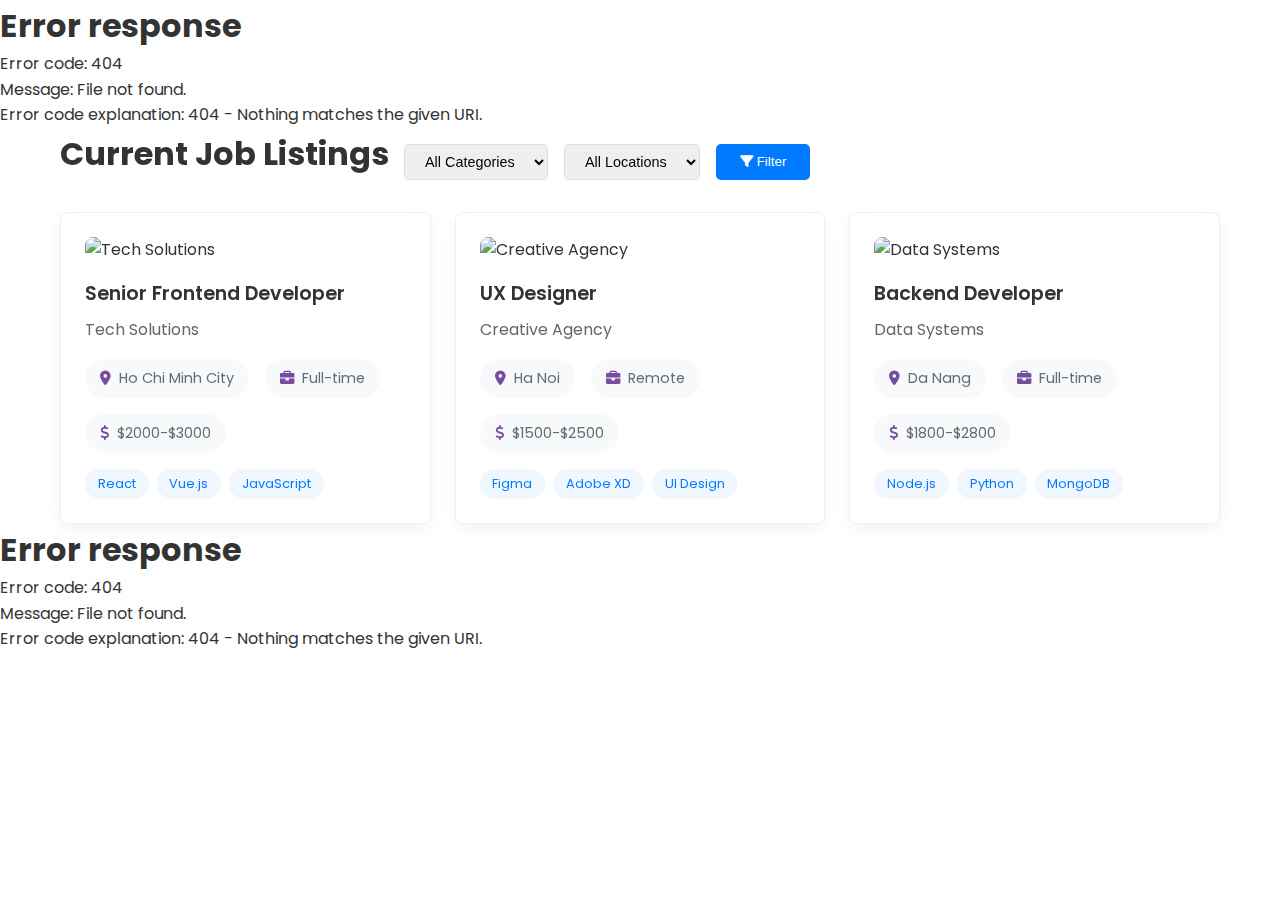
==== job-current.html @ b830d2dd "update" ====
<!DOCTYPE html>
<html lang="en">
<head>
    <meta charset="UTF-8">
    <meta name="viewport" content="width=device-width, initial-scale=1.0">
    <title>Current Jobs - WebTimViec</title>
    <!-- Font Awesome -->
    <link rel="stylesheet" href="https://cdnjs.cloudflare.com/ajax/libs/font-awesome/6.0.0/css/all.min.css">
    <!-- Google Fonts -->
    <link href="https://fonts.googleapis.com/css2?family=Poppins:wght@300;400;500;600;700&display=swap" rel="stylesheet">
    <!-- AOS Animation -->
    <link href="https://unpkg.com/aos@2.3.1/dist/aos.css" rel="stylesheet">
    <!-- Custom CSS -->
    <link rel="stylesheet" href="css/components.css">
    <link rel="stylesheet" href="css/style.css">
    <link rel="stylesheet" href="css/job-current.css">
</head>
<body>
    <div id="header-placeholder"></div>

    <div class="container mt-5">
        <div class="job-header" data-aos="fade-up">
            <h1>Current Job Listings</h1>
            <div class="filter-section">
                <select class="filter-select">
                    <option value="">All Categories</option>
                    <option value="tech">Technology</option>
                    <option value="marketing">Marketing</option>
                    <option value="design">Design</option>
                </select>
                <select class="filter-select">
                    <option value="">All Locations</option>
                    <option value="hcm">Ho Chi Minh</option>
                    <option value="hn">Ha Noi</option>
                    <option value="dn">Da Nang</option>
                </select>
                <button class="filter-btn"><i class="fas fa-filter"></i> Filter</button>
            </div>
        </div>

        <div class="job-grid" id="jobList">
            <!-- Jobs will be loaded dynamically -->
        </div>
    </div>

    <div id="footer-placeholder"></div>

    <!-- Scripts -->
    <script src="https://unpkg.com/aos@2.3.1/dist/aos.js"></script>
    <script src="js/components.js"></script>
    <script src="js/job-current.js"></script>
</body>
</html>
---- css/components.css ----
/* Header Styles */
.header {
    position: fixed;
    top: 0;
    left: 0;
    width: 100%;
    background: rgba(255, 255, 255, 0.95);
    box-shadow: 0 2px 10px rgba(0,0,0,0.1);
    z-index: 1000;
    backdrop-filter: blur(10px);
}

.header-wrapper {
    display: flex;
    align-items: center;
    justify-content: space-between;
    padding: 15px 0;
}

.logo img {
    height: 40px;
}

.main-nav ul {
    display: flex;
    list-style: none;
    gap: 30px;
}

.main-nav a {
    color: #333;
    text-decoration: none;
    font-weight: 500;
    transition: color 0.3s ease;
}

.main-nav a:hover {
    color: #764ba2;
}

.main-nav a.active {
    color: #764ba2;
}

.header-right {
    display: flex;
    align-items: center;
    gap: 20px;
}

.user-actions {
    display: flex;
    gap: 15px;
}

.btn {
    padding: 10px 20px;
    border-radius: 25px;
    font-weight: 500;
    text-decoration: none;
    transition: all 0.3s ease;
}

.btn-outline {
    border: 2px solid #764ba2;
    color: #764ba2;
}

.btn-outline:hover {
    background: #764ba2;
    color: white;
}

.btn-primary {
    background: #764ba2;
    color: white;
}

.btn-primary:hover {
    background: #667eea;
    transform: translateY(-2px);
}

.search-bar {
    display: flex;
    align-items: center;
    background: #f5f5f5;
    border-radius: 25px;
    padding: 5px;
    margin-right: 20px;
    transition: all 0.3s ease;
}

.search-bar:focus-within {
    background: #fff;
    box-shadow: 0 0 10px rgba(118, 75, 162, 0.2);
}

.search-bar input {
    background: transparent;
    border: none;
    padding: 8px 15px;
    width: 200px;
    font-size: 0.9rem;
    color: #333;
}

.search-bar input::placeholder {
    color: #999;
}

.search-bar input:focus {
    outline: none;
}

.search-bar button {
    background: #764ba2;
    border: none;
    width: 35px;
    height: 35px;
    border-radius: 50%;
    color: white;
    cursor: pointer;
    transition: all 0.3s ease;
    display: flex;
    align-items: center;
    justify-content: center;
}

.search-bar button:hover {
    background: #667eea;
    transform: translateY(-2px);
}

.search-bar button i {
    font-size: 0.9rem;
}

/* Footer Styles */
.footer {
    background: #1a1a1a;
    color: #fff;
    padding: 60px 0 0;
}

.footer-content {
    display: grid;
    grid-template-columns: repeat(auto-fit, minmax(250px, 1fr));
    gap: 40px;
    margin-bottom: 40px;
}

.footer-section h3 {
    color: #fff;
    font-size: 1.2rem;
    margin-bottom: 20px;
    position: relative;
}

.footer-section h3::after {
    content: '';
    position: absolute;
    left: 0;
    bottom: -8px;
    width: 40px;
    height: 2px;
    background: #764ba2;
}

.footer-section p {
    color: white;
    line-height: 1.8;
}

.footer-section ul {
    list-style: none;
}

.footer-section ul li {
    margin-bottom: 12px;
}

.footer-section ul li a {
    color: white;
    text-decoration: none;
    transition: color 0.3s ease;
}

.footer-section ul li a:hover {
    color: #764ba2;
}

.footer-section ul li i {
    margin-right: 10px;
    color: #764ba2;
}

.social-links {
    display: flex;
    gap: 15px;
}

.social-links a {
    display: flex;
    text-decoration: none;
    align-items: center;
    justify-content: center;
    width: 35px;
    height: 35px;
    background: rgba(255,255,255,0.1);
    border-radius: 50%;
    color: #fff;
    transition: all 0.3s ease;
}

.social-links a:hover {
    background: #764ba2;
    transform: translateY(-3px);
}

.footer-bottom {
    text-align: center;
    padding: 20px 0;
    border-top: 1px solid rgba(255,255,255,0.1);
}

.footer-bottom p {
    color: #666;
}

/* Update logo styles */
.logo {
    display: flex;
    align-items: center;
}

.animated-logo {
    height: 40px;
    width: 120px;
    transition: transform 0.3s ease;
}

.animated-logo:hover {
    transform: scale(1.05);
}

.fallback-logo {
    height: 40px;
    width: auto;
}
---- css/style.css ----
/* General Styles */
* {
    margin: 0;
    padding: 0;
    box-sizing: border-box;
}

body {
    font-family: 'Poppins', sans-serif;
    line-height: 1.6;
    color: #333;
    overflow-x: hidden;
}

.container {
    max-width: 1200px;
    margin: 0 auto;
    padding: 0 20px;
}

/* Hero Section */
.hero {
    position: relative;
    height: 100vh;
    background: linear-gradient(135deg, #667eea 0%, #764ba2 100%);
    display: flex;
    align-items: center;
    overflow: hidden;
}

#particles-js {
    position: absolute;
    width: 100%;
    height: 100%;
    top: 0;
    left: 0;
}

.hero-content {
    position: relative;
    z-index: 1;
    color: white;
    text-align: center;
    max-width: 800px;
    margin: 0 auto;
}

.hero-content h1 {
    font-size: 3.5rem;
    margin-bottom: 20px;
    font-weight: 700;
}

.hero-content p {
    font-size: 1.2rem;
    margin-bottom: 40px;
}

.search-container {
    display: flex;
    gap: 15px;
    background: rgba(255, 255, 255, 0.1);
    padding: 20px;
    border-radius: 15px;
    backdrop-filter: blur(10px);
}

.search-box {
    flex: 1;
    position: relative;
}

.search-box i {
    position: absolute;
    left: 15px;
    top: 50%;
    transform: translateY(-50%);
    color: #666;
}

.search-box input {
    width: 100%;
    padding: 15px 15px 15px 45px;
    border: none;
    border-radius: 8px;
    font-size: 1rem;
}

.search-btn {
    background: #ff6b6b;
    color: white;
    border: none;
    padding: 0 30px;
    border-radius: 8px;
    cursor: pointer;
    transition: all 0.3s ease;
}

.search-btn:hover {
    background: #ff5252;
    transform: translateY(-2px);
}

/* Categories Section */
.categories {
    padding: 80px 0;
    background: #f8f9fa;
}

.section-header {
    text-align: center;
    margin-bottom: 50px;
}

.section-header h2 {
    font-size: 2.5rem;
    color: #2d3436;
    margin-bottom: 15px;
}

.section-header p {
    color: #636e72;
    font-size: 1.1rem;
}

.categories-grid {
    display: grid;
    grid-template-columns: repeat(auto-fit, minmax(250px, 1fr));
    gap: 30px;
}

.category-card {
    background: white;
    padding: 30px;
    border-radius: 15px;
    text-align: center;
    transition: all 0.3s ease;
    box-shadow: 0 5px 15px rgba(0,0,0,0.05);
}

.category-card:hover {
    transform: translateY(-10px);
    box-shadow: 0 8px 25px rgba(0,0,0,0.1);
}

/* Featured Jobs Section */
.featured-jobs {
    padding: 80px 0;
    background: white;
}

.swiper-container {
    padding: 20px 10px 50px;
}

/* Job Card Styles */
.job-card {
    background: white;
    border-radius: 15px;
    padding: 25px;
    box-shadow: 0 5px 15px rgba(0,0,0,0.05);
    transition: all 0.3s ease;
    border: 1px solid #eee;
}

.job-card:hover {
    transform: translateY(-5px);
    box-shadow: 0 8px 25px rgba(118, 75, 162, 0.2);
    border-color: #764ba2;
}

.job-header {
    display: flex;
    align-items: center;
    margin-bottom: 20px;
    gap: 15px;
}

.job-header img {
    width: 60px;
    height: 60px;
    border-radius: 12px;
    object-fit: cover;
    border: 1px solid #eee;
}

.job-header h3 {
    color: #2d3436;
    font-size: 1.2rem;
    margin-bottom: 5px;
}

.job-header p {
    color: #636e72;
    font-size: 0.9rem;
}

.job-details {
    display: flex;
    flex-wrap: wrap;
    gap: 15px;
    margin-bottom: 20px;
}

.job-details span {
    background: #f8f9fa;
    padding: 8px 15px;
    border-radius: 20px;
    font-size: 0.9rem;
    color: #636e72;
    display: flex;
    align-items: center;
    gap: 8px;
}

.job-details i {
    color: #764ba2;
}

.apply-btn {
    display: inline-block;
    padding: 10px 25px;
    background: linear-gradient(135deg, #764ba2 0%, #667eea 100%);
    color: white;
    border-radius: 25px;
    text-decoration: none;
    transition: all 0.3s ease;
}

.apply-btn:hover {
    transform: translateY(-2px);
    box-shadow: 0 5px 15px rgba(118, 75, 162, 0.3);
}

/* Modern Company Card Styles */
.companies-grid {
    display: grid;
    grid-template-columns: repeat(auto-fit, minmax(280px, 1fr));
    gap: 20px;
    padding: 20px 0;
}

.company-card {
    background: white;
    border-radius: 15px;
    overflow: hidden;
    transition: all 0.3s ease;
    box-shadow: 0 5px 15px rgba(0, 0, 0, 0.08);
    border: 1px solid rgba(118, 75, 162, 0.1);
}

.company-card:hover {
    transform: translateY(-5px);
    box-shadow: 0 15px 30px rgba(118, 75, 162, 0.15);
}

.company-banner {
    background: linear-gradient(135deg, #764ba2 0%, #667eea 100%);
    height: 100px;
    position: relative;
    display: flex;
    align-items: center;
    justify-content: center;
}

.company-logo-wrapper {
    position: absolute;
    bottom: -30px;
    width: 80px;
    height: 80px;
    background: white;
    border-radius: 15px;
    padding: 8px;
    box-shadow: 0 5px 15px rgba(0, 0, 0, 0.1);
    display: flex;
    align-items: center;
    justify-content: center;
    border: 3px solid white;
}

.company-logo-wrapper img {
    width: 100%;
    height: 100%;
    object-fit: contain;
    border-radius: 10px;
}

.company-size {
    position: absolute;
    left: 15px;
    top: 15px;
    background: rgba(255, 255, 255, 0.2);
    padding: 5px 12px;
    border-radius: 20px;
    color: white;
    font-size: 0.85rem;
    backdrop-filter: blur(5px);
    display: flex;
    align-items: center;
    gap: 5px;
}

.company-rating {
    position: absolute;
    right: 15px;
    top: 15px;
    background: rgba(255, 255, 255, 0.2);
    padding: 5px 12px;
    border-radius: 20px;
    color: white;
    font-size: 0.85rem;
    backdrop-filter: blur(5px);
    display: flex;
    align-items: center;
    gap: 5px;
}

.company-rating i {
    color: #ffd700;
}

.company-content {
    padding: 40px 20px 20px;
    text-align: center;
}

.company-content h3 {
    color: #2d3436;
    font-size: 1.2rem;
    margin-bottom: 10px;
    font-weight: 600;
}

.company-details {
    display: flex;
    flex-wrap: wrap;
    justify-content: center;
    gap: 10px;
    margin-bottom: 15px;
}

.company-details span {
    color: #636e72;
    font-size: 0.9rem;
    display: flex;
    align-items: center;
    gap: 5px;
}

.company-actions {
    margin-top: 15px;
}

.view-profile-btn {
    display: inline-block;
    padding: 8px 20px;
    background: linear-gradient(135deg, #764ba2 0%, #667eea 100%);
    color: white;
    border-radius: 20px;
    text-decoration: none;
    font-size: 0.9rem;
    transition: all 0.3s ease;
}

.view-profile-btn:hover {
    transform: translateY(-2px);
    box-shadow: 0 5px 15px rgba(118, 75, 162, 0.2);
}

.company-card:hover .company-header img {
    transform: scale(1.05);
}

.company-rating {
    position: absolute;
    top: 20px;
    right: 20px;
    background: #764ba2;
    color: white;
    padding: 5px 12px;
    border-radius: 20px;
    font-weight: 600;
    display: flex;
    align-items: center;
    gap: 5px;
    font-size: 0.9rem;
}

.company-rating i {
    color: #ffd700;
}

.company-info {
    padding: 25px;
}

.company-info h3 {
    color: #2d3436;
    font-size: 1.4rem;
    margin-bottom: 15px;
    font-weight: 600;
}

.company-industry,
.company-location {
    color: #636e72;
    font-size: 0.95rem;
    margin-bottom: 10px;
    display: flex;
    align-items: center;
    gap: 8px;
}

.company-meta {
    display: flex;
    gap: 20px;
    margin: 15px 0;
    padding: 15px 0;
    border-top: 1px solid #eee;
    border-bottom: 1px solid #eee;
}

.company-meta span {
    display: flex;
    align-items: center;
    gap: 8px;
    color: #636e72;
    font-size: 0.9rem;
}

.company-benefits {
    margin-top: 20px;
}

.company-benefits h4 {
    color: #2d3436;
    font-size: 1rem;
    margin-bottom: 12px;
}

.benefits-list {
    display: flex;
    flex-wrap: wrap;
    gap: 8px;
    margin-bottom: 20px;
}

.benefit-tag {
    background: rgba(118, 75, 162, 0.1);
    color: #764ba2;
    padding: 5px 12px;
    border-radius: 15px;
    font-size: 0.85rem;
    transition: all 0.3s ease;
}

.benefit-tag:hover {
    background: rgba(118, 75, 162, 0.2);
}

.company-link {
    display: inline-flex;
    align-items: center;
    gap: 8px;
    color: #764ba2;
    text-decoration: none;
    font-weight: 500;
    transition: all 0.3s ease;
}

.company-link:hover {
    gap: 12px;
    color: #667eea;
}

/* Update companies grid layout */
.companies-grid {
    display: grid;
    grid-template-columns: repeat(auto-fit, minmax(320px, 1fr));
    gap: 30px;
    padding: 20px 0;
}

.company-card {
    background: white;
    border-radius: 15px;
    overflow: hidden;
    transition: all 0.3s ease;
    box-shadow: 0 5px 15px rgba(0,0,0,0.05);
}

.company-card:hover {
    transform: translateY(-5px);
    box-shadow: 0 8px 25px rgba(0,0,0,0.1);
}

/* Job Stats Section */
.job-stats {
    padding: 80px 0;
    background: linear-gradient(135deg, #667eea 0%, #764ba2 100%);
    color: white;
}

.stats-grid {
    display: grid;
    grid-template-columns: repeat(auto-fit, minmax(200px, 1fr));
    gap: 30px;
    text-align: center;
}

.stat-item {
    padding: 30px;
}

.stat-item i {
    font-size: 3rem;
    margin-bottom: 20px;
}

.stat-item h3 {
    font-size: 2.5rem;
    margin-bottom: 10px;
}

/* Animations */
@keyframes float {
    0% { transform: translateY(0px); }
    50% { transform: translateY(-20px); }
    100% { transform: translateY(0px); }
}

.trending-keywords {
    margin-top: 20px;
}

.trending-keywords a {
    color: white;
    text-decoration: none;
    margin: 0 10px;
    padding: 5px 15px;
    background: rgba(255, 255, 255, 0.1);
    border-radius: 20px;
    font-size: 0.9rem;
    transition: all 0.3s ease;
}

.trending-keywords a:hover {
    background: rgba(255, 255, 255, 0.2);
}

/* Error Message Styles */
.error-message {
    text-align: center;
    padding: 30px;
    background: #fff3f3;
    border-radius: 10px;
    color: #dc3545;
}

.error-message i {
    font-size: 2rem;
    margin-bottom: 15px;
}

.error-message p {
    font-size: 1rem;
    margin: 0;
}

/* Job Card Title Company Section */
.job-title-company {
    flex: 1;
}

.job-header {
    display: flex;
    align-items: center;
    gap: 15px;
}

.category-icon {
    width: 70px;
    height: 70px;
    background: linear-gradient(135deg, rgba(118, 75, 162, 0.1) 0%, rgba(102, 126, 234, 0.1) 100%);
    border-radius: 50%;
    display: flex;
    align-items: center;
    justify-content: center;
    margin: 0 auto 20px;
    transition: all 0.3s ease;
}

.category-icon i {
    font-size: 2rem;
    color: #764ba2;
    transition: all 0.3s ease;
}

.category-card:hover .category-icon {
    background: linear-gradient(135deg, #764ba2 0%, #667eea 100%);
    transform: translateY(-5px);
}

.category-card:hover .category-icon i {
    color: white;
}
---- css/job-current.css ----
.job-header {
    margin-bottom: 2rem;
}

.filter-section {
    display: flex;
    gap: 1rem;
    margin-top: 1rem;
}

.filter-select {
    padding: 0.5rem 1rem;
    border: 1px solid #ddd;
    border-radius: 5px;
    font-size: 0.9rem;
}

.filter-btn {
    padding: 0.5rem 1.5rem;
    background: #007bff;
    color: white;
    border: none;
    border-radius: 5px;
    cursor: pointer;
    transition: background 0.3s;
}

.filter-btn:hover {
    background: #0056b3;
}

.job-grid {
    display: grid;
    grid-template-columns: repeat(auto-fill, minmax(300px, 1fr));
    gap: 1.5rem;
    margin-top: 2rem;
}

.job-card {
    border: 1px solid #eee;
    border-radius: 8px;
    padding: 1.5rem;
    background: white;
    transition: transform 0.3s, box-shadow 0.3s;
}

.job-card:hover {
    transform: translateY(-5px);
    box-shadow: 0 5px 15px rgba(0,0,0,0.1);
}

.company-logo {
    width: 60px;
    height: 60px;
    border-radius: 8px;
    margin-bottom: 1rem;
}

.job-title {
    font-size: 1.2rem;
    font-weight: 600;
    margin-bottom: 0.5rem;
}

.company-name {
    color: #666;
    margin-bottom: 1rem;
}

.job-details {
    display: flex;
    flex-wrap: wrap;
    gap: 1rem;
    margin-bottom: 1rem;
}

.job-detail {
    display: flex;
    align-items: center;
    gap: 0.5rem;
    font-size: 0.9rem;
    color: #666;
}

.job-tags {
    display: flex;
    flex-wrap: wrap;
    gap: 0.5rem;
}

.job-tag {
    background: #f0f7ff;
    color: #007bff;
    padding: 0.3rem 0.8rem;
    border-radius: 15px;
    font-size: 0.8rem;
}
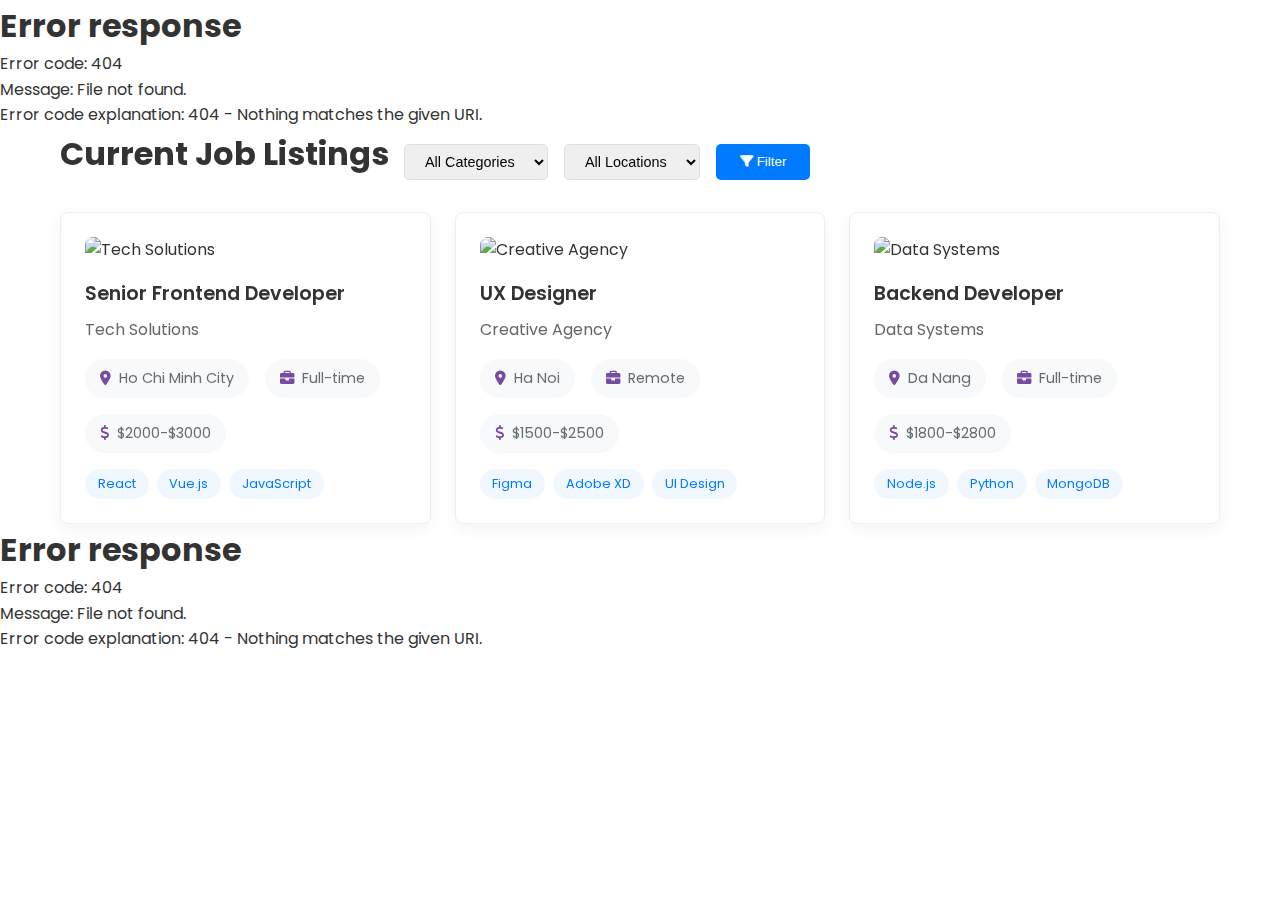
==== commit 4f7cd972: "update" ====
--- a/job-current.html
+++ b/job-current.html
@@ -32,7 +32,7 @@
                     <option value="">All Locations</option>
                     <option value="hcm">Ho Chi Minh</option>
                     <option value="hn">Ha Noi</option>
-                    <option value="dn">Da Nang</option>
+                    <option value="dn">Da Lat</option>
                 </select>
                 <button class="filter-btn"><i class="fas fa-filter"></i> Filter</button>
             </div>
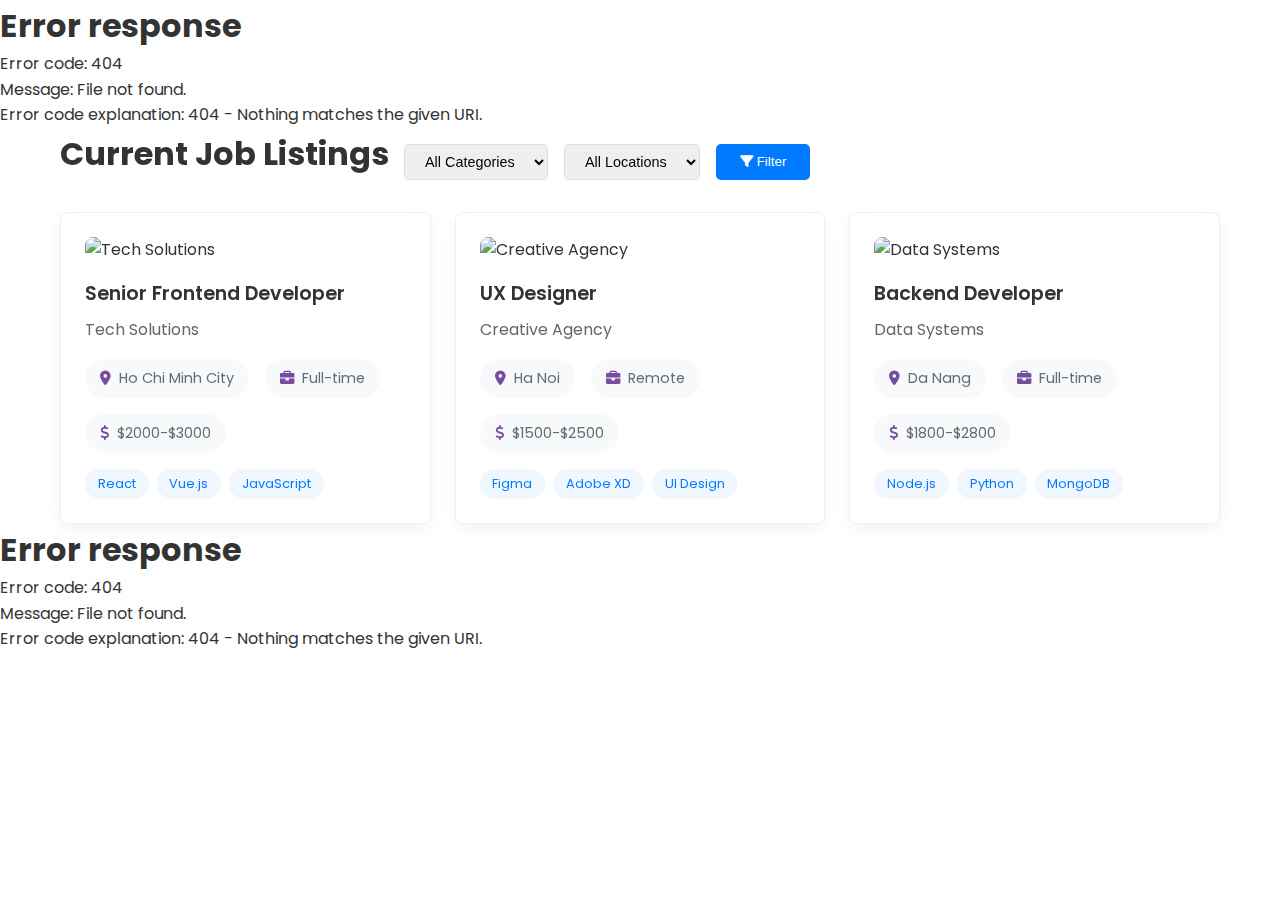
==== commit 5ad49e69: "update2" ====
--- a/job-current.html
+++ b/job-current.html
@@ -30,9 +30,9 @@
                 </select>
                 <select class="filter-select">
                     <option value="">All Locations</option>
-                    <option value="hcm">Ho Chi Minh</option>
+                    <option value="hcm">TP.HCM</option>
                     <option value="hn">Ha Noi</option>
-                    <option value="dn">Da Lat</option>
+                    <option value="dn">Hai Phong</option>
                 </select>
                 <button class="filter-btn"><i class="fas fa-filter"></i> Filter</button>
             </div>
